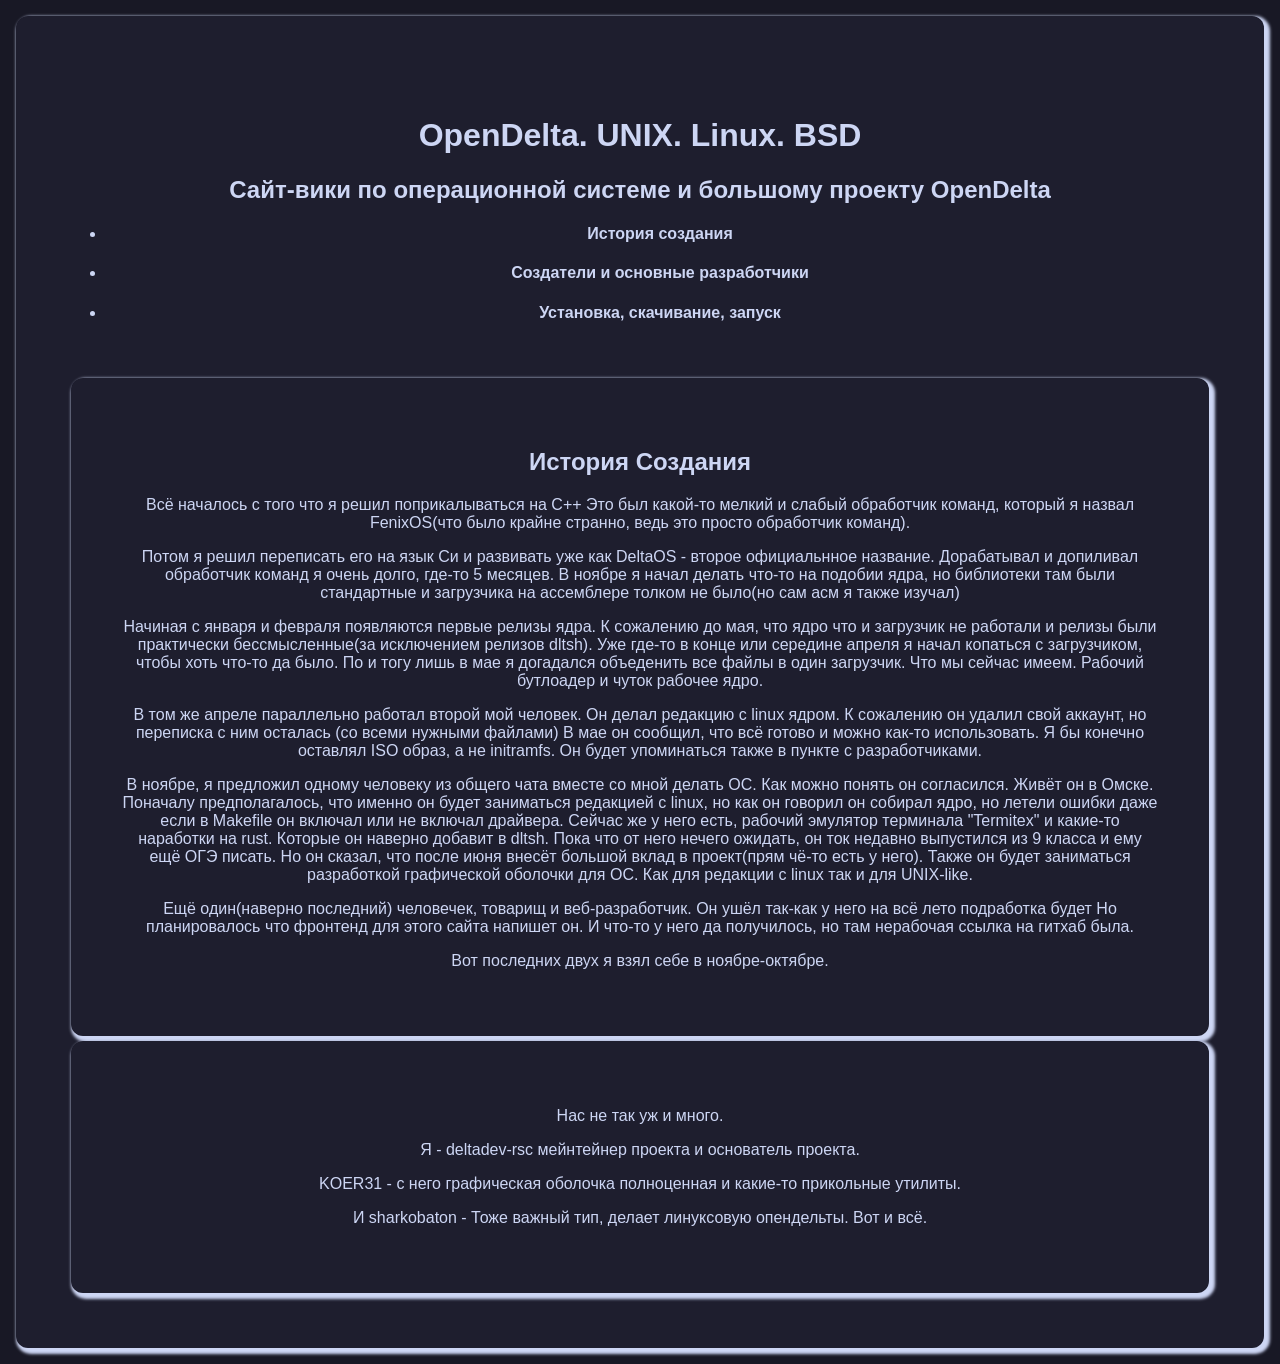
==== front/index.html @ 3faf7773 "Update index.html" ====
<!doctype html>
<html lang="en">
    <head>
        <meta charset="UTF-8" />
        <meta name="viewport" content="width=device-width, initial-scale-1.0" />
        <title>OpenDelta.org</title>
        <link rel="stylesheet" , href="style.css" />
    </head>
    <script>
            function scroll() {
	            $("a").click(function (event) {
		            event.preventDefault();
		            $("html, body").animate({
			            scrollTop: $($.attr(this, "href")).offset().top	
		            }, 500);
	            });
            }

            scroll();
    </script>

    <style>
    body {
        margin: 0;
        font-family: "Inter", sans-serif;
        transition:
            background 0.4s,
            color 0.4s;
        display: flex;
        flex-direction: column;
        justify-content: flex-start;
        align-items: center;
        min-height: 100vh;
        background: #181825;
        color: #cdd6f4;
    }

    header {
        background: #1e1e2e;
        color: #cdd6f4;
        padding: 30px 0;
        text-align: center;
        width: 100%;
    }

    section {
        padding: 50px;
        background: #1e1e2e;
        margin: 5px;
        border-radius: 12px;
        box-shadow: 3px 3px 3px 3px;
    }

    .container {
            text-align: center;
            max-width: 2000px;
            padding: 50px;
            margin: 1rem;
            border-radius: 12px;
            box-shadow: 3px 3px 3px 3px;
            background: #1e1e2e;
            color: #cdd6f4;
        }
    </style>

    <main class="container">
        <header>
            <h1>OpenDelta. UNIX. Linux. BSD</h1>
            <h2>Сайт-вики по операционной системе и большому проекту OpenDelta</h2>
        
            <nav>
                <ul>
                    <li><h4 href="#history">История создания</h4></li>
                    <li><h4 href="#creators">Создатели и основные разработчики</h4></li>
                    <li><h4 href="#downloads">Установка, скачивание, запуск</h4></li>
                </ul>
            </nav>

        </header>
        
        <section id="#history">
            <h1>История Создания</h1>
            <p>
                Всё началось с того что я решил поприкалываться на С++
                Это был какой-то мелкий и слабый обработчик команд,
                    который я назвал FenixOS(что было крайне странно, ведь это просто обработчик команд).
            </p>
            <p>
                Потом я решил переписать его на язык Си и развивать уже как DeltaOS - второе официальнное название.
                
                Дорабатывал и допиливал обработчик команд я очень долго, где-то 5 месяцев. В ноябре я начал делать что-то
                    на подобии ядра, но библиотеки там были стандартные и загрузчика на ассемблере толком не было(но сам асм я также изучал)

            </p>
            <p>
                Начиная с января и февраля появляются первые релизы ядра. К сожалению до мая, что ядро что и загрузчик 
                    не работали и релизы были практически бессмысленные(за исключением релизов dltsh).
                
                Уже где-то в конце или середине апреля я начал копаться с загрузчиком, чтобы хоть что-то да было.
                По и тогу лишь в мае я догадался объеденить все файлы в один загрузчик. Что мы сейчас имеем.
                Рабочий бутлоадер и чуток рабочее ядро.
            </p>
            <p>
                В том же апреле параллельно работал второй мой человек. Он делал редакцию с linux ядром.
                    К сожалению он удалил свой аккаунт, но переписка с ним осталась (со всеми нужными файлами)
                В мае он сообщил, что всё готово и можно как-то использовать. Я бы конечно оставлял ISO образ, а не initramfs.   
                
                Он будет упоминаться также в пункте с разработчиками.
            </p>

            <p>
                В ноябре, я предложил одному человеку из общего чата вместе со мной делать ОС. Как можно понять он согласился.
                Живёт он в Омске. Поначалу предполагалось, что именно он будет заниматься редакцией с linux, но как он говорил
                    он собирал ядро, но летели ошибки даже если в Makefile он включал или не включал драйвера.
            
                Сейчас же у него есть, рабочий эмулятор терминала "Termitex" и какие-то наработки на rust.
                    Которые он наверно добавит в dltsh. 

                Пока что от него нечего ожидать, он ток недавно выпустился из 9 класса и ему ещё ОГЭ писать.

                Но он сказал, что после июня внесёт большой вклад в проект(прям чё-то есть у него).

                Также он будет заниматься разработкой графической оболочки для ОС. Как для редакции с linux так и для UNIX-like.
            </p>

            <p>
                Ещё один(наверно последний) человечек, товарищ и веб-разработчик. Он ушёл так-как у него на всё лето подработка будет
                    Но планировалось что фронтенд для этого сайта напишет он. И что-то у него да получилось, но там нерабочая ссылка на гитхаб была. 
            </p>
            <p>
                Вот последних двух я взял себе в ноябре-октябре.
            </p>
        </section>
        <section id="#creator">
            <p>
                Нас не так уж и много.
            </p>
            <p>
                Я - deltadev-rsc мейнтейнер проекта и основатель проекта. 
            </p>
            <p>
                KOER31 - с него графическая оболочка полноценная и какие-то прикольные утилиты.
            </p> 
            <p>
                И sharkobaton - Тоже важный тип, делает линуксовую опендельты.
                Вот и всё.
            </p>
        </section>
    </main>
</html>
---- front/style.css ----
body {
    margin: 0;
    font-family: "Inter", sans-serif;
    transition:
        background 0.4s,
        color 0.4s;
    display: flex;
    flex-direction: column;
    justify-content: flex-start;
    align-items: center;
    min-height: 100vh;
    background: #181825;
    color: #cdd6f4;
}

header {
    background: #1e1e2e;
    color: #cdd6f4;
    padding: 30px 0;
    text-align: center;
    width: 100%;
}

section {
    padding: 50px;
    background: #1e1e2e;
    margin: 5px;
    border-radius: 12px;
    box-shadow: 3px 3px 3px 3px;
}

.container {
    text-align: center;
    max-width: 2000px;
    padding: 50px;
    margin: 1rem;
    border-radius: 12px;
    box-shadow: 3px 3px 3px 3px;
    background: #1e1e2e;
    color: #cdd6f4;
}
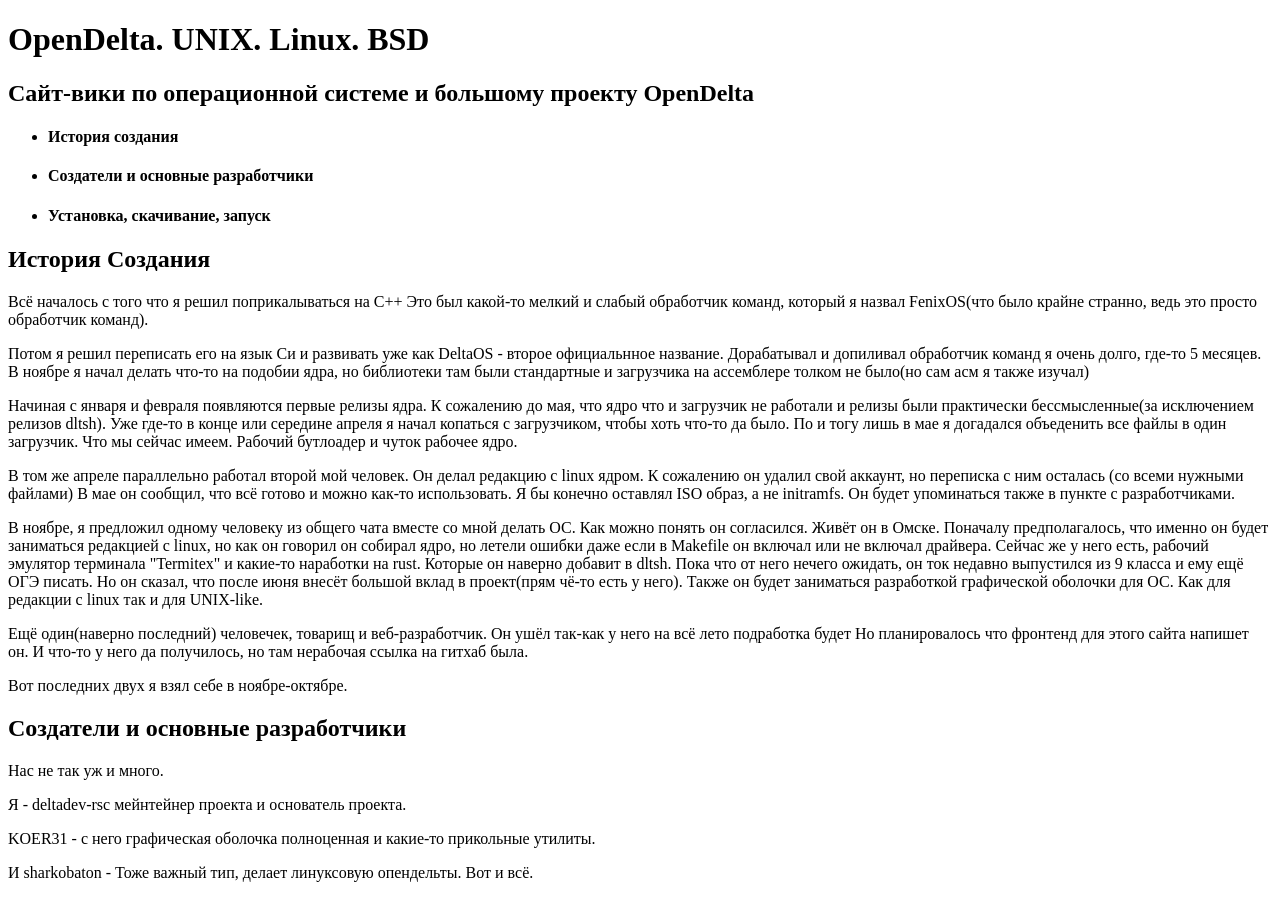
==== commit a9959dae: "Update index.html" ====
--- a/front/index.html
+++ b/front/index.html
@@ -2,9 +2,9 @@
 <html lang="en">
     <head>
         <meta charset="UTF-8" />
-        <meta name="viewport" content="width=device-width, initial-scale-1.0" />
+        <meta name="viewport" content="width=device-width, initial-scale-1.0"/>
         <title>OpenDelta.org</title>
-        <link rel="stylesheet" , href="style.css" />
+        <link rel="stylesheet" , href="/static/style.css"/>
     </head>
     <script>
             function scroll() {
@@ -18,51 +18,6 @@
 
             scroll();
     </script>
-
-    <style>
-    body {
-        margin: 0;
-        font-family: "Inter", sans-serif;
-        transition:
-            background 0.4s,
-            color 0.4s;
-        display: flex;
-        flex-direction: column;
-        justify-content: flex-start;
-        align-items: center;
-        min-height: 100vh;
-        background: #181825;
-        color: #cdd6f4;
-    }
-
-    header {
-        background: #1e1e2e;
-        color: #cdd6f4;
-        padding: 30px 0;
-        text-align: center;
-        width: 100%;
-    }
-
-    section {
-        padding: 50px;
-        background: #1e1e2e;
-        margin: 5px;
-        border-radius: 12px;
-        box-shadow: 3px 3px 3px 3px;
-    }
-
-    .container {
-            text-align: center;
-            max-width: 2000px;
-            padding: 50px;
-            margin: 1rem;
-            border-radius: 12px;
-            box-shadow: 3px 3px 3px 3px;
-            background: #1e1e2e;
-            color: #cdd6f4;
-        }
-    </style>
-
     <main class="container">
         <header>
             <h1>OpenDelta. UNIX. Linux. BSD</h1>
@@ -132,6 +87,7 @@
             </p>
         </section>
         <section id="#creator">
+            <h1>Создатели и основные разработчики</h1>
             <p>
                 Нас не так уж и много.
             </p>
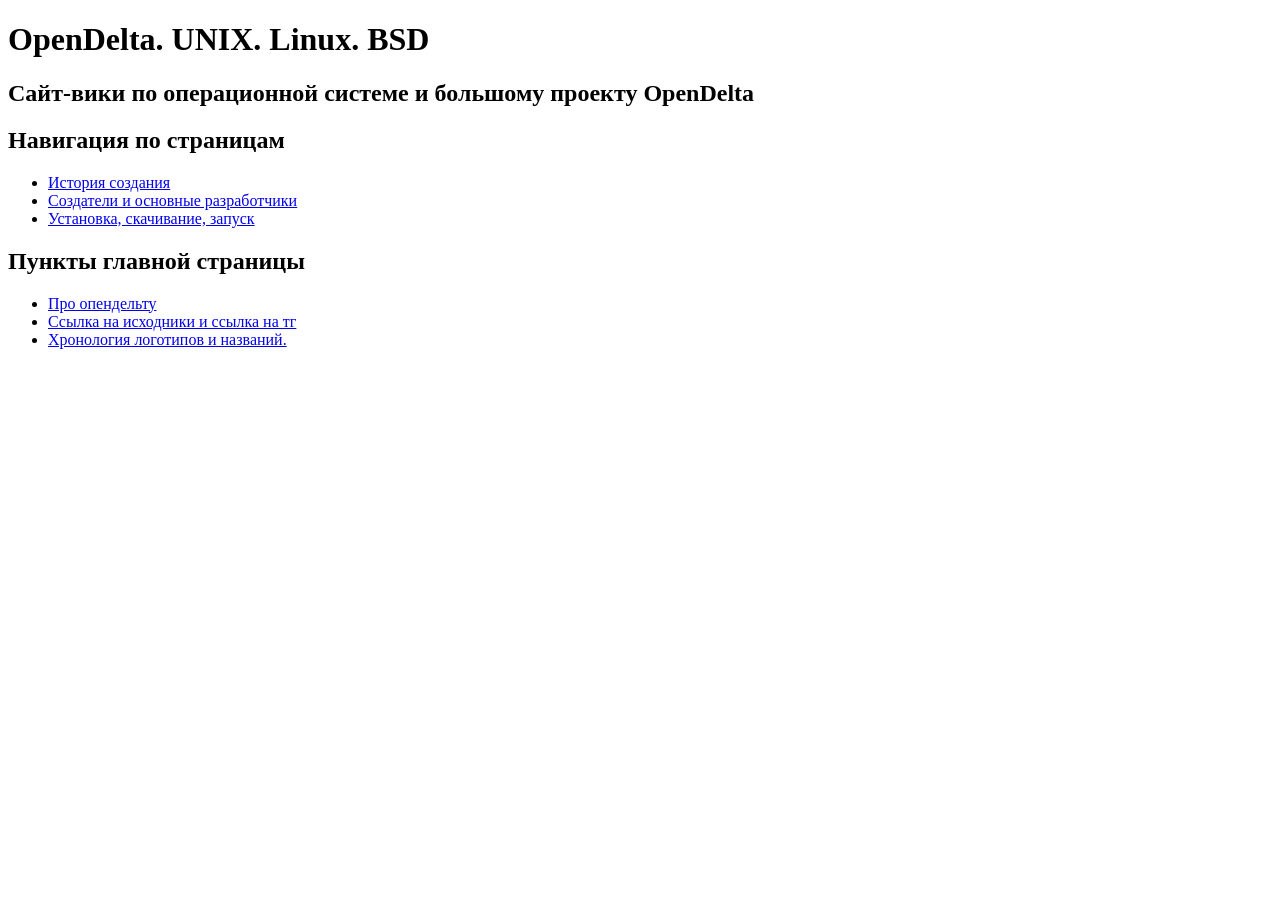
==== commit 134cc2ac: "Update index.html" ====
--- a/front/index.html
+++ b/front/index.html
@@ -2,105 +2,47 @@
 <html lang="en">
     <head>
         <meta charset="UTF-8" />
-        <meta name="viewport" content="width=device-width, initial-scale-1.0"/>
+        <meta name="viewport" content="width=device-width, initial-scale-1.0" />
         <title>OpenDelta.org</title>
-        <link rel="stylesheet" , href="/static/style.css"/>
+        <link rel="stylesheet" , type="text/css" , href="/static/style.css" />
     </head>
-    <script>
-            function scroll() {
-	            $("a").click(function (event) {
-		            event.preventDefault();
-		            $("html, body").animate({
-			            scrollTop: $($.attr(this, "href")).offset().top	
-		            }, 500);
-	            });
-            }
-
-            scroll();
-    </script>
+    <script src="/static/script.js"></script>
     <main class="container">
         <header>
             <h1>OpenDelta. UNIX. Linux. BSD</h1>
-            <h2>Сайт-вики по операционной системе и большому проекту OpenDelta</h2>
-        
+            <h2>
+                Сайт-вики по операционной системе и большому проекту OpenDelta
+            </h2>
+
+            <h2>Навигация по страницам</h2>
             <nav>
                 <ul>
-                    <li><h4 href="#history">История создания</h4></li>
-                    <li><h4 href="#creators">Создатели и основные разработчики</h4></li>
-                    <li><h4 href="#downloads">Установка, скачивание, запуск</h4></li>
+                    <li><a href="pages/history.html">История создания</a></li>
+                    <li>
+                        <a href="pages/creators.html"
+                            >Создатели и основные разработчики</a
+                        >
+                    </li>
+                    <li>
+                        <a href="pages/downloads.html"
+                            >Установка, скачивание, запуск</a
+                        >
+                    </li>
                 </ul>
             </nav>
 
+            <h2>Пункты главной страницы</h2>
+            <nav>
+                <ul>
+                    <li><a href="#about">Про опендельту</a></li>
+                    <li>
+                        <a href="#links">Ссылка на исходники и ссылка на тг</a>
+                    </li>
+                    <li>
+                        <a href="#logos">Хронология логотипов и названий.</a>
+                    </li>
+                </ul>
+            </nav>
         </header>
-        
-        <section id="#history">
-            <h1>История Создания</h1>
-            <p>
-                Всё началось с того что я решил поприкалываться на С++
-                Это был какой-то мелкий и слабый обработчик команд,
-                    который я назвал FenixOS(что было крайне странно, ведь это просто обработчик команд).
-            </p>
-            <p>
-                Потом я решил переписать его на язык Си и развивать уже как DeltaOS - второе официальнное название.
-                
-                Дорабатывал и допиливал обработчик команд я очень долго, где-то 5 месяцев. В ноябре я начал делать что-то
-                    на подобии ядра, но библиотеки там были стандартные и загрузчика на ассемблере толком не было(но сам асм я также изучал)
-
-            </p>
-            <p>
-                Начиная с января и февраля появляются первые релизы ядра. К сожалению до мая, что ядро что и загрузчик 
-                    не работали и релизы были практически бессмысленные(за исключением релизов dltsh).
-                
-                Уже где-то в конце или середине апреля я начал копаться с загрузчиком, чтобы хоть что-то да было.
-                По и тогу лишь в мае я догадался объеденить все файлы в один загрузчик. Что мы сейчас имеем.
-                Рабочий бутлоадер и чуток рабочее ядро.
-            </p>
-            <p>
-                В том же апреле параллельно работал второй мой человек. Он делал редакцию с linux ядром.
-                    К сожалению он удалил свой аккаунт, но переписка с ним осталась (со всеми нужными файлами)
-                В мае он сообщил, что всё готово и можно как-то использовать. Я бы конечно оставлял ISO образ, а не initramfs.   
-                
-                Он будет упоминаться также в пункте с разработчиками.
-            </p>
-
-            <p>
-                В ноябре, я предложил одному человеку из общего чата вместе со мной делать ОС. Как можно понять он согласился.
-                Живёт он в Омске. Поначалу предполагалось, что именно он будет заниматься редакцией с linux, но как он говорил
-                    он собирал ядро, но летели ошибки даже если в Makefile он включал или не включал драйвера.
-            
-                Сейчас же у него есть, рабочий эмулятор терминала "Termitex" и какие-то наработки на rust.
-                    Которые он наверно добавит в dltsh. 
-
-                Пока что от него нечего ожидать, он ток недавно выпустился из 9 класса и ему ещё ОГЭ писать.
-
-                Но он сказал, что после июня внесёт большой вклад в проект(прям чё-то есть у него).
-
-                Также он будет заниматься разработкой графической оболочки для ОС. Как для редакции с linux так и для UNIX-like.
-            </p>
-
-            <p>
-                Ещё один(наверно последний) человечек, товарищ и веб-разработчик. Он ушёл так-как у него на всё лето подработка будет
-                    Но планировалось что фронтенд для этого сайта напишет он. И что-то у него да получилось, но там нерабочая ссылка на гитхаб была. 
-            </p>
-            <p>
-                Вот последних двух я взял себе в ноябре-октябре.
-            </p>
-        </section>
-        <section id="#creator">
-            <h1>Создатели и основные разработчики</h1>
-            <p>
-                Нас не так уж и много.
-            </p>
-            <p>
-                Я - deltadev-rsc мейнтейнер проекта и основатель проекта. 
-            </p>
-            <p>
-                KOER31 - с него графическая оболочка полноценная и какие-то прикольные утилиты.
-            </p> 
-            <p>
-                И sharkobaton - Тоже важный тип, делает линуксовую опендельты.
-                Вот и всё.
-            </p>
-        </section>
     </main>
 </html>
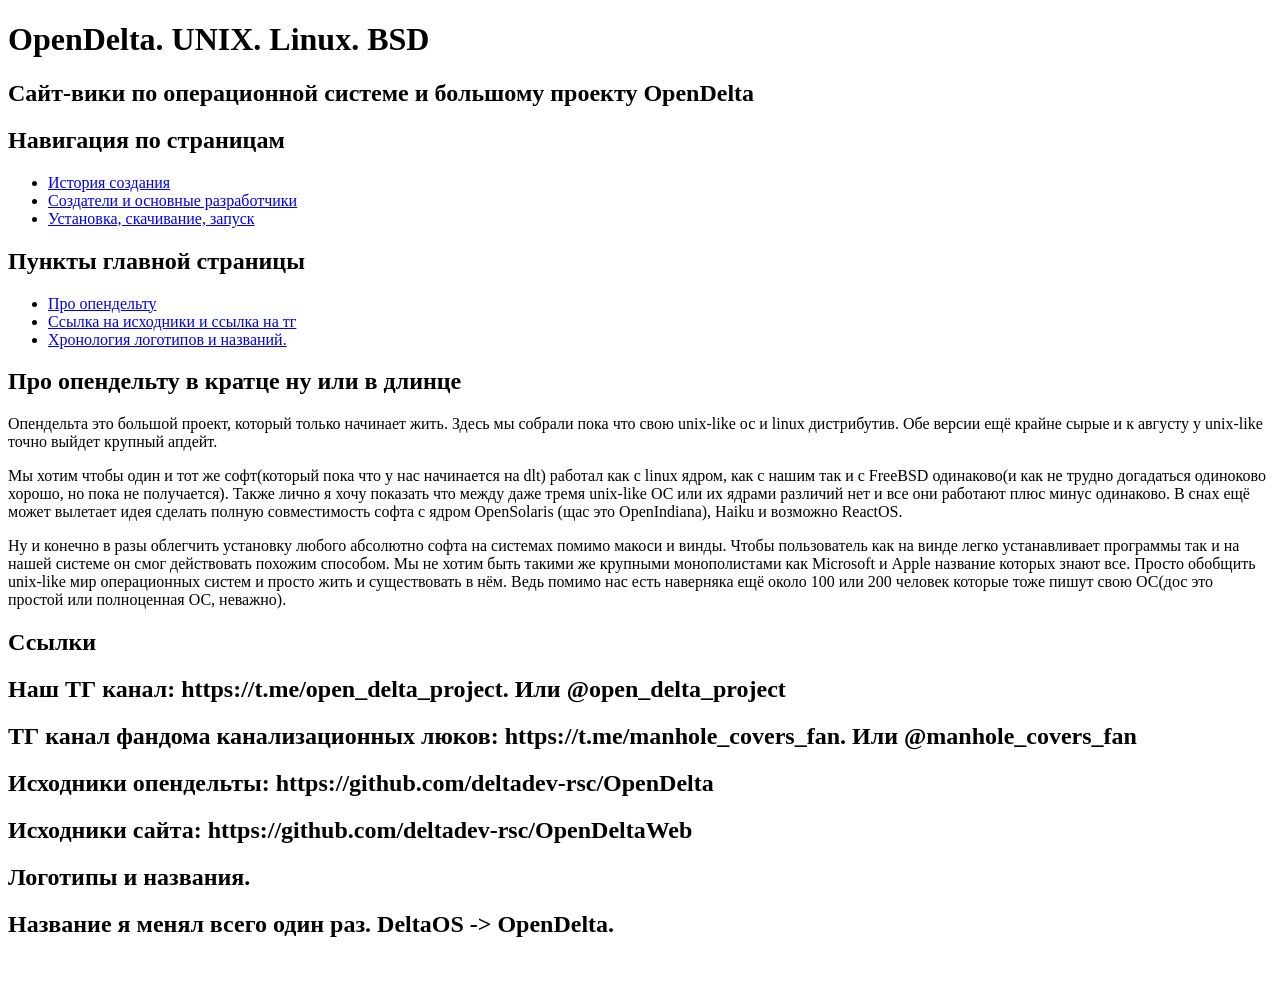
==== commit 46af59be: "Update index.html" ====
--- a/front/index.html
+++ b/front/index.html
@@ -44,5 +44,89 @@
                 </ul>
             </nav>
         </header>
+
+        <section id="#about">
+            <h1> Про опендельту в кратце ну или в длинце </h1>
+
+            <p>
+                Опендельта это большой проект, который только начинает жить.
+                Здесь мы собрали пока что свою unix-like ос и linux дистрибутив.
+                Обе версии ещё крайне сырые и к августу у unix-like точно выйдет крупный апдейт.
+            </p>
+            
+            <p>
+                Мы хотим чтобы один и тот же софт(который пока что у нас начинается на dlt)
+                работал как с linux ядром, как с нашим так и с FreeBSD одинаково(и как не трудно догадаться одиноково хорошо, но пока не получается).
+                Также лично я хочу показать что между даже тремя unix-like ОС или их ядрами различий нет и все они работают плюс минус одинаково.
+                В снах ещё может вылетает идея сделать полную совместимость софта с ядром OpenSolaris (щас это OpenIndiana), Haiku и возможно ReactOS.
+            </p>
+        
+            <p>
+                Ну и конечно в разы облегчить установку любого абсолютно софта на системах помимо макоси и винды.
+                Чтобы пользователь как на винде легко устанавливает программы так и на нашей системе он смог действовать похожим способом.
+                Мы не хотим быть такими же крупными монополистами как Microsoft и Apple название которых знают все.
+                Просто обобщить unix-like мир операционных систем и просто жить и существовать в нём.
+                Ведь помимо нас есть наверняка ещё около 100 или 200 человек которые тоже пишут свою ОС(дос это простой или полноценная ОС, неважно).
+            </p>
+        </section>
+        
+        <section id="#links">
+            <h1> Ссылки </h1>
+            <h2> Наш ТГ канал: https://t.me/open_delta_project. Или @open_delta_project </h2>
+            <h2> ТГ канал фандома канализационных люков: https://t.me/manhole_covers_fan. Или @manhole_covers_fan </h2>
+            <h2> Исходники опендельты: https://github.com/deltadev-rsc/OpenDelta </h2>
+            <h2> Исходники сайта: https://github.com/deltadev-rsc/OpenDeltaWeb </h2>
+        </section>
+    
+        <section id="#logos">
+            <h1> Логотипы и названия. </h1>
+            <h2> Название я менял всего один раз. DeltaOS -> OpenDelta. </h2>
+            <div class="logos">
+                <div class="gallery-item">
+                    <picture>
+                        <source media="(min-width: 650px)">
+                        <img src="~/Downloads/first-logo.jpg",
+                            type="image/jpg",
+                            alt=""
+                        />
+                    </picture>
+                    <picture>
+                        <source media="(min-width: 650px)">
+                        <img src="~/Downloads/second-logo.jpg",
+                            type="image/jpg",
+                            alt=""
+                        />
+                    </picture>
+                    <picture>
+                        <source media="(min-width: 650px)">
+                        <img src="~/Downloads/third-logo.jpg",
+                            type="image/jpg",
+                            alt=""
+                        />
+                    </picture>
+                    <picture>
+                        <source media="(min-width: 650px)">
+                        <img src="~/Downloads/fourth-logo.jpg",
+                            type="image/jpg",
+                            alt=""
+                        />
+                    </picture>
+                    <picture>
+                        <source media="(min-width: 650px)">
+                        <img src="~/Downloads/fiveth-logo.jpg",
+                            type="image/jpg",
+                            alt=""
+                        />
+                    </picture>
+                    <picture>
+                        <source media="(min-width: 650px)">
+                        <img src="~/Downloads/now.jpg",
+                            type="image/jpg",
+                            alt=""
+                        />
+                    </picture>
+                </div>
+            </div>
+        </section>
     </main>
 </html>
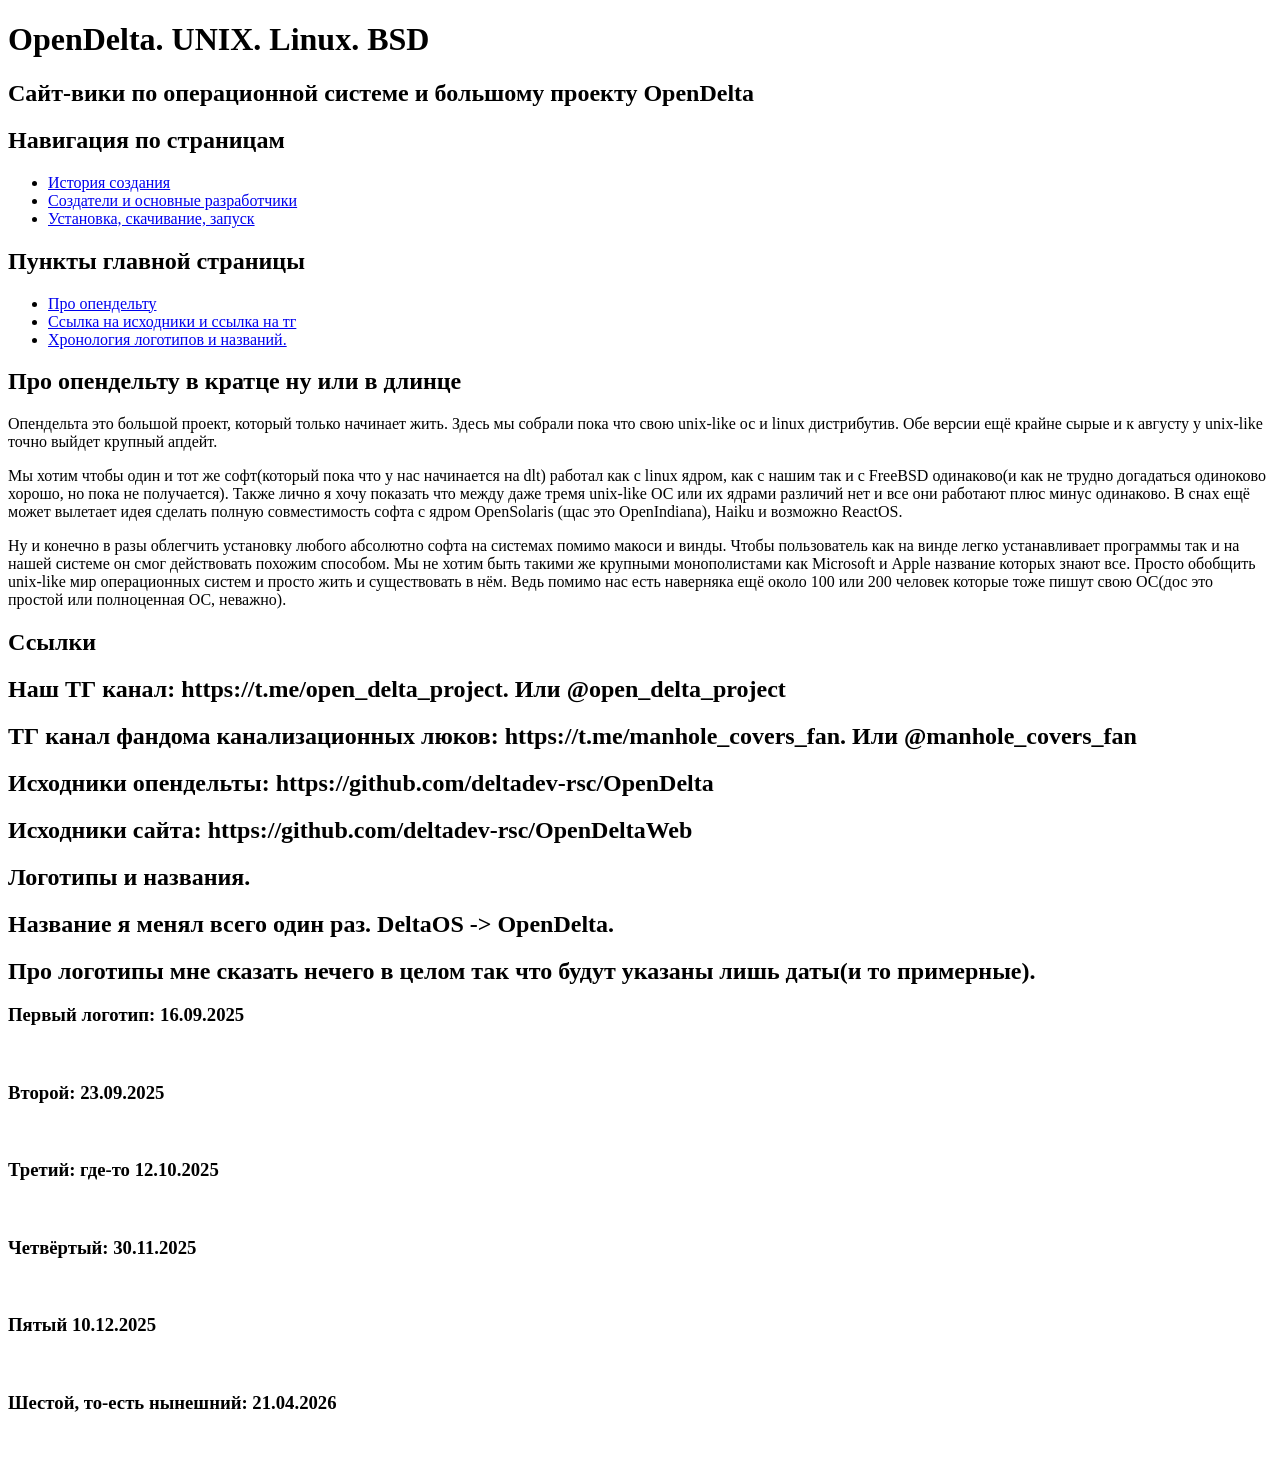
==== commit 8bd63471: "Update index.html" ====
--- a/front/index.html
+++ b/front/index.html
@@ -17,16 +17,14 @@
             <h2>Навигация по страницам</h2>
             <nav>
                 <ul>
-                    <li><a href="pages/history.html">История создания</a></li>
                     <li>
-                        <a href="pages/creators.html"
-                            >Создатели и основные разработчики</a
-                        >
+                        <a href="/pages/history.html">История создания</a>
                     </li>
                     <li>
-                        <a href="pages/downloads.html"
-                            >Установка, скачивание, запуск</a
-                        >
+                        <a href="/pages/creators.html">Создатели и основные разработчики</a>
+                    </li>
+                    <li>
+                        <a href="/pages/downloads.html">Установка, скачивание, запуск</a>
                     </li>
                 </ul>
             </nav>
@@ -46,85 +44,97 @@
         </header>
 
         <section id="#about">
-            <h1> Про опендельту в кратце ну или в длинце </h1>
+            <h1>Про опендельту в кратце ну или в длинце</h1>
 
             <p>
                 Опендельта это большой проект, который только начинает жить.
                 Здесь мы собрали пока что свою unix-like ос и linux дистрибутив.
-                Обе версии ещё крайне сырые и к августу у unix-like точно выйдет крупный апдейт.
+                Обе версии ещё крайне сырые и к августу у unix-like точно выйдет
+                крупный апдейт.
             </p>
-            
+
             <p>
-                Мы хотим чтобы один и тот же софт(который пока что у нас начинается на dlt)
-                работал как с linux ядром, как с нашим так и с FreeBSD одинаково(и как не трудно догадаться одиноково хорошо, но пока не получается).
-                Также лично я хочу показать что между даже тремя unix-like ОС или их ядрами различий нет и все они работают плюс минус одинаково.
-                В снах ещё может вылетает идея сделать полную совместимость софта с ядром OpenSolaris (щас это OpenIndiana), Haiku и возможно ReactOS.
+                Мы хотим чтобы один и тот же софт(который пока что у нас
+                начинается на dlt) работал как с linux ядром, как с нашим так и
+                с FreeBSD одинаково(и как не трудно догадаться одиноково хорошо,
+                но пока не получается). Также лично я хочу показать что между
+                даже тремя unix-like ОС или их ядрами различий нет и все они
+                работают плюс минус одинаково. В снах ещё может вылетает идея
+                сделать полную совместимость софта с ядром OpenSolaris (щас это
+                OpenIndiana), Haiku и возможно ReactOS.
             </p>
-        
+
             <p>
-                Ну и конечно в разы облегчить установку любого абсолютно софта на системах помимо макоси и винды.
-                Чтобы пользователь как на винде легко устанавливает программы так и на нашей системе он смог действовать похожим способом.
-                Мы не хотим быть такими же крупными монополистами как Microsoft и Apple название которых знают все.
-                Просто обобщить unix-like мир операционных систем и просто жить и существовать в нём.
-                Ведь помимо нас есть наверняка ещё около 100 или 200 человек которые тоже пишут свою ОС(дос это простой или полноценная ОС, неважно).
+                Ну и конечно в разы облегчить установку любого абсолютно софта
+                на системах помимо макоси и винды. Чтобы пользователь как на
+                винде легко устанавливает программы так и на нашей системе он
+                смог действовать похожим способом. Мы не хотим быть такими же
+                крупными монополистами как Microsoft и Apple название которых
+                знают все. Просто обобщить unix-like мир операционных систем и
+                просто жить и существовать в нём. Ведь помимо нас есть наверняка
+                ещё около 100 или 200 человек которые тоже пишут свою ОС(дос это
+                простой или полноценная ОС, неважно).
             </p>
         </section>
-        
+
         <section id="#links">
-            <h1> Ссылки </h1>
-            <h2> Наш ТГ канал: https://t.me/open_delta_project. Или @open_delta_project </h2>
-            <h2> ТГ канал фандома канализационных люков: https://t.me/manhole_covers_fan. Или @manhole_covers_fan </h2>
-            <h2> Исходники опендельты: https://github.com/deltadev-rsc/OpenDelta </h2>
-            <h2> Исходники сайта: https://github.com/deltadev-rsc/OpenDeltaWeb </h2>
+            <h1>Ссылки</h1>
+            <h2>
+                Наш ТГ канал: https://t.me/open_delta_project. Или
+                @open_delta_project
+            </h2>
+            <h2>
+                ТГ канал фандома канализационных люков:
+                https://t.me/manhole_covers_fan. Или @manhole_covers_fan
+            </h2>
+            <h2>
+                Исходники опендельты: https://github.com/deltadev-rsc/OpenDelta
+            </h2>
+            <h2>
+                Исходники сайта: https://github.com/deltadev-rsc/OpenDeltaWeb
+            </h2>
         </section>
-    
+
         <section id="#logos">
-            <h1> Логотипы и названия. </h1>
-            <h2> Название я менял всего один раз. DeltaOS -> OpenDelta. </h2>
+            <h1>Логотипы и названия.</h1>
+            <h2>Название я менял всего один раз. DeltaOS -> OpenDelta.</h2>
             <div class="logos">
                 <div class="gallery-item">
-                    <picture>
-                        <source media="(min-width: 650px)">
-                        <img src="~/Downloads/first-logo.jpg",
-                            type="image/jpg",
-                            alt=""
-                        />
-                    </picture>
-                    <picture>
-                        <source media="(min-width: 650px)">
-                        <img src="~/Downloads/second-logo.jpg",
-                            type="image/jpg",
-                            alt=""
-                        />
-                    </picture>
-                    <picture>
-                        <source media="(min-width: 650px)">
-                        <img src="~/Downloads/third-logo.jpg",
-                            type="image/jpg",
-                            alt=""
-                        />
-                    </picture>
-                    <picture>
-                        <source media="(min-width: 650px)">
-                        <img src="~/Downloads/fourth-logo.jpg",
-                            type="image/jpg",
-                            alt=""
-                        />
-                    </picture>
-                    <picture>
-                        <source media="(min-width: 650px)">
-                        <img src="~/Downloads/fiveth-logo.jpg",
-                            type="image/jpg",
-                            alt=""
-                        />
-                    </picture>
-                    <picture>
-                        <source media="(min-width: 650px)">
-                        <img src="~/Downloads/now.jpg",
-                            type="image/jpg",
-                            alt=""
-                        />
-                    </picture>
+                    <div class="about-logos">
+                        <h2>
+                            Про логотипы мне сказать нечего в целом так что
+                            будут указаны лишь даты(и то примерные).
+                        </h2>
+
+                        <picture>
+                            <h3>Первый логотип: 16.09.2025</h3>
+                            <img src="/images/first-logo.jpg" , type="image/jpg" , alt="" />
+                        </picture>
+
+                        <picture>
+                            <h3>Второй: 23.09.2025</h3>
+                            <img src="/images/second-logo.jpg", type="image/jpg" , alt="" />
+                        </picture>
+
+                        <picture>
+                            <h3>Третий: где-то 12.10.2025</h3>
+                            <img src="/images/third-logo.jpg" , type="image/jpg" , alt="" />
+                        </picture>
+
+                        <picture>
+                            <h3>Четвёртый: 30.11.2025</h3>
+                            <img src="/images/fourth-logo.jpg" , type="image/jpg" , alt="" />
+                        </picture>
+
+                        <picture>
+                            <h3>Пятый 10.12.2025</h3>
+                            <img src="/images/fiveth-logo.jpg" , type="image/jpg" , alt="" />
+                        </picture>
+
+                        <picture>
+                            <h3>Шестой, то-есть нынешний: 21.04.2026</h3>
+                            <img src="/images/now.jpg" , type="image/jpg" , alt="" />
+                        </picture>
                 </div>
             </div>
         </section>
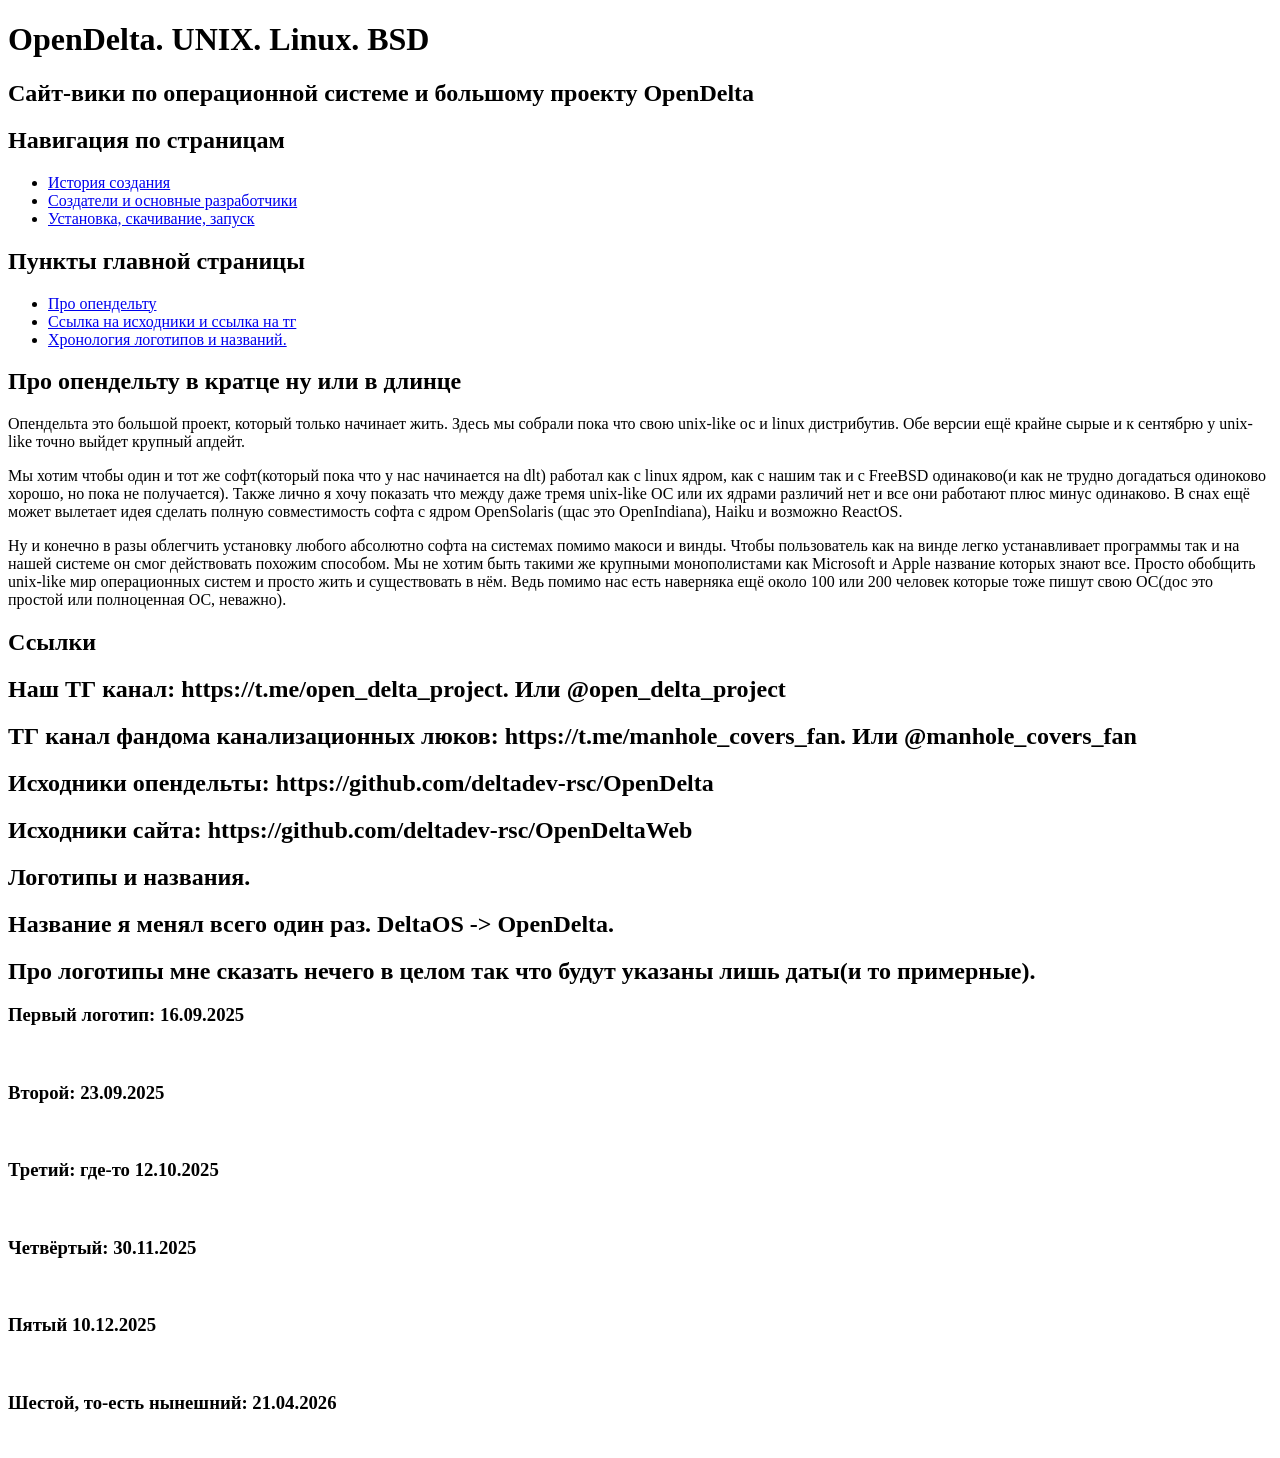
==== commit 97083f85: "NanoUpdate index.html" ====
--- a/front/index.html
+++ b/front/index.html
@@ -49,7 +49,7 @@
             <p>
                 Опендельта это большой проект, который только начинает жить.
                 Здесь мы собрали пока что свою unix-like ос и linux дистрибутив.
-                Обе версии ещё крайне сырые и к августу у unix-like точно выйдет
+                Обе версии ещё крайне сырые и к сентябрю у unix-like точно выйдет
                 крупный апдейт.
             </p>
 
